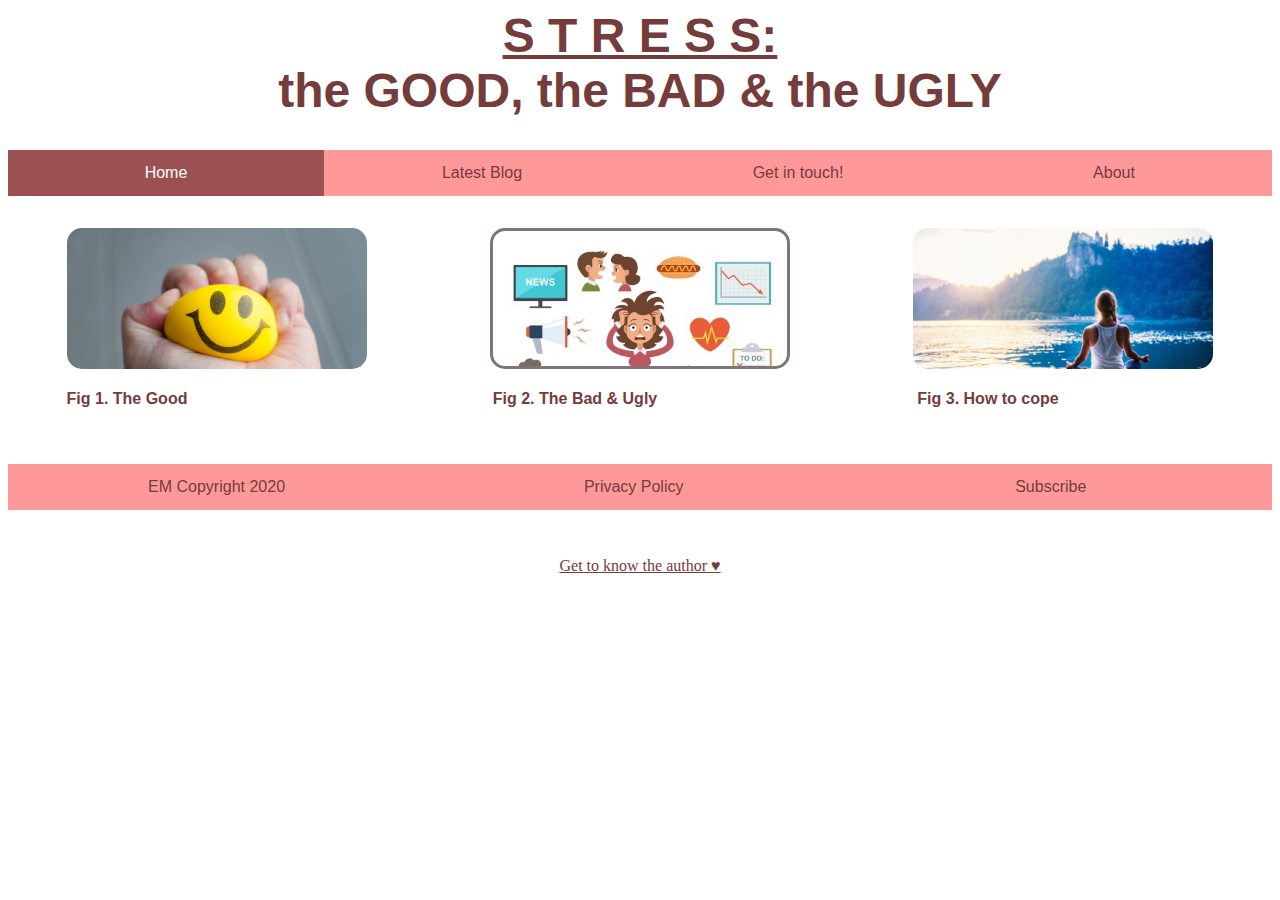
==== index.html @ bf7a6038 "Adding Udacity Project1 files." ====
<!DOCTYPE html>
<html>
    <head>
        <meta charset="UTF-8"> <meta name="description" content="Free Web tutorials">
        <meta name="viewport" content="width=device-width, initial-scale=1.0">
        <title>My Personal Blog Website</title>
        <link href="CSSFiles/BlogHomepage.css" type="text/css" rel="stylesheet" />
    </head>
    <body>
        <div class="container">
            <header class="box" id="title"><h1><span class="und">S T R E S S:</span><br>the GOOD, the BAD & the UGLY</h1></header>
            <div class="box" id="list">
                <ul>
                    <li><a class="active" href="#home">Home</a></li>
                    <li><a href="#news">Latest Blog</a></li>
                    <li><a href="#contact">Get in touch!</a></li>
                    <li><a href="#about">About</a></li>
                </ul>
            </div>
            <div class="box" id="one">
                <button type="button" id="bone">Stress can be GOOD?!</button>
                <h4>Fig 1. The Good</h4>
            </div>
            <div class="box" id="two">
                <button type="button" id="btwo">Avoid the BAD</button>
                <h4>Fig 2. The Bad & Ugly</h4>
            </div>
            <div class="box" id="three">
                <button type="button" id="bthree">BREATHE...</button>
                <h4>Fig 3. How to cope</h4>
            </div>
            <div class="box" id="list2">
                <ul class="foot">
                    <li class="foot1"><a href="#home">EM Copyright 2020 </a></li>
                    <li class="foot2"><a  href="#news">Privacy Policy </a></li>
                    <li class="foot3"><a  href="#contact">Subscribe</a></li>
                </ul>
            </div>
        </div>
        <footer class="box" id="link"><a href="HTMLFiles/BlogPost.html">Get to know the author ♥</a></footer>
    </body>

</html>
---- CSSFiles/BlogHomepage.css ----
@import "./BlogHomePage_P2.css";
@import "./BlogHomePage_P3.css";
@import "./BlogHomePage_P4.css";

.container {
    display: grid;
    width: 100%;
    margin: auto;
    row-gap: 10px;
    column-gap: 5px;
    grid-template-columns: 1fr 1fr 1fr;
    grid-template-rows: min-content min-content min-content;
    grid-template-areas: 
    "top top top"
    "nav nav nav"
    "left center right"
    "next next next"
    ". last .";
    justify-content: center;
}

.box {
    display: flex;
    justify-content: center;
    align-items: center;
}

#title {
    grid-area: top;
    font-size: 24px;
    font-family: fantasy, sans-serif;
    text-align: center;
    color: #753c3c;
    word-wrap: break-word;
}

h1 {
    margin: 0px;
}

button {
    box-shadow: 0px 0px 0px transparent;
    border: 0px solid transparent;
    text-shadow: 0px 0px 0px transparent;
    cursor: pointer;
}

#one {
    grid-area: left;
    flex-direction: column;
}

#two {
    grid-area: center;
    flex-direction: column;
}

#three {
    grid-area: right;
    flex-direction: column;
}

#list {
    grid-area: nav;
    height: 90px;
}

#list2 {
    grid-area: next;
    height: 120px;
}
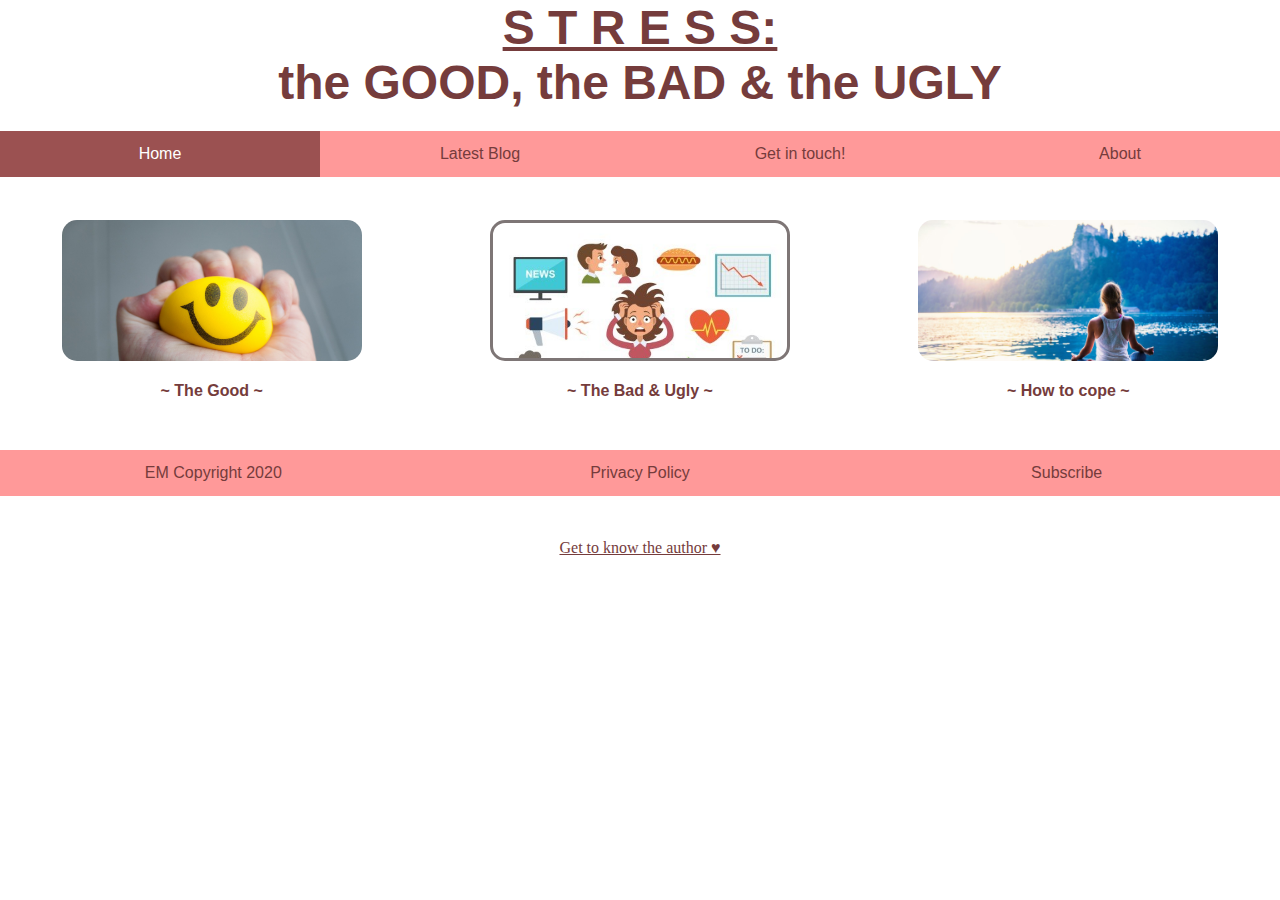
==== commit d394c8e9: "Removing IDs, leaving only classes" ====
--- a/index.html
+++ b/index.html
@@ -8,8 +8,8 @@
     </head>
     <body>
         <div class="container">
-            <header class="box" id="title"><h1><span class="und">S T R E S S:</span><br>the GOOD, the BAD & the UGLY</h1></header>
-            <div class="box" id="list">
+            <header class="box title"><h1><span class="und">S T R E S S:</span><br>the GOOD, the BAD & the UGLY</h1></header>
+            <div class="box nav">
                 <ul>
                     <li><a class="active" href="#home">Home</a></li>
                     <li><a href="#news">Latest Blog</a></li>
@@ -17,27 +17,27 @@
                     <li><a href="#about">About</a></li>
                 </ul>
             </div>
-            <div class="box" id="one">
-                <button type="button" id="bone">Stress can be GOOD?!</button>
-                <h4>Fig 1. The Good</h4>
+            <div class="box info1">
+                <button type="button" class="goodstress">Stress can be GOOD?!</button>
+                <h4>~ The Good ~</h4>
             </div>
-            <div class="box" id="two">
-                <button type="button" id="btwo">Avoid the BAD</button>
-                <h4>Fig 2. The Bad & Ugly</h4>
+            <div class="box info2">
+                <button type="button" class="avoidbad">Avoid the BAD</button>
+                <h4>~ The Bad & Ugly ~</h4>
             </div>
-            <div class="box" id="three">
-                <button type="button" id="bthree">BREATHE...</button>
-                <h4>Fig 3. How to cope</h4>
+            <div class="box info3">
+                <button type="button" class="breathe">BREATHE...</button>
+                <h4>~ How to cope ~</h4>
             </div>
-            <div class="box" id="list2">
-                <ul class="foot">
-                    <li class="foot1"><a href="#home">EM Copyright 2020 </a></li>
-                    <li class="foot2"><a  href="#news">Privacy Policy </a></li>
-                    <li class="foot3"><a  href="#contact">Subscribe</a></li>
+            <div class="box footer">
+                <ul class="footernav">
+                    <li><a href="#home">EM Copyright 2020 </a></li>
+                    <li><a  href="#news">Privacy Policy </a></li>
+                    <li><a  href="#contact">Subscribe</a></li>
                 </ul>
             </div>
         </div>
-        <footer class="box" id="link"><a href="HTMLFiles/BlogPost.html">Get to know the author ♥</a></footer>
+        <footer class="box author"><a href="HTMLFiles/BlogPost.html">Get to know the author ♥</a></footer>
     </body>
 
 </html>--- a/CSSFiles/BlogHomepage.css
+++ b/CSSFiles/BlogHomepage.css
@@ -1,6 +1,10 @@
 @import "./BlogHomePage_P2.css";
 @import "./BlogHomePage_P3.css";
 @import "./BlogHomePage_P4.css";
+
+body {
+    margin: 0;
+}
 
 .container {
     display: grid;
@@ -25,7 +29,7 @@
     align-items: center;
 }
 
-#title {
+.title {
     grid-area: top;
     font-size: 24px;
     font-family: fantasy, sans-serif;
@@ -38,6 +42,26 @@
     margin: 0px;
 }
 
+.nav {
+    grid-area: nav;
+    height: 90px;
+}
+
+.info1 {
+    grid-area: left;
+    flex-direction: column;
+}
+
+.info2 {
+    grid-area: center;
+    flex-direction: column;
+}
+
+.info3 {
+    grid-area: right;
+    flex-direction: column;
+}
+
 button {
     box-shadow: 0px 0px 0px transparent;
     border: 0px solid transparent;
@@ -45,27 +69,57 @@
     cursor: pointer;
 }
 
-#one {
-    grid-area: left;
-    flex-direction: column;
+.footer {
+    grid-area: next;
+    height: 90px;
+    margin-top: 20px;
 }
 
-#two {
-    grid-area: center;
-    flex-direction: column;
+ul {
+    list-style-type: none;
+    padding: 0;
+    overflow: hidden;
+    background-color: #ff9999;
+    width: 100%;
+    font-family: fantasy, sans-serif;
+    margin-top: 10px;
+    margin-bottom: 32px;
 }
 
-#three {
-    grid-area: right;
-    flex-direction: column;
-}
+@media only screen and (max-width: 768px) {
+    .container {
+        grid-template-columns: 1fr;
+        grid-template-rows: min-content min-content min-content min-content min-content;
+        grid-template-areas:
+            "top"
+            "nav"
+            "left"
+            "center"
+            "right"
+            "next"
+            "last";
+    }
 
-#list {
-    grid-area: nav;
-    height: 90px;
-}
+    .title {
+        font-size: 18px;
+    }
 
-#list2 {
-    grid-area: next;
-    height: 120px;
-}
+    .goodstress, .avoidbad, .breathe {
+        width: 500px;
+        height: 200px;
+    }
+
+    .breathe h4, .goodstress h4 {
+        margin-right: 300px;
+    }
+
+    .avoidbad h4 {
+        margin-right: 280px;
+    }
+
+    ul.footernav li {
+        float: left;
+        width: 50%;
+    }
+
+}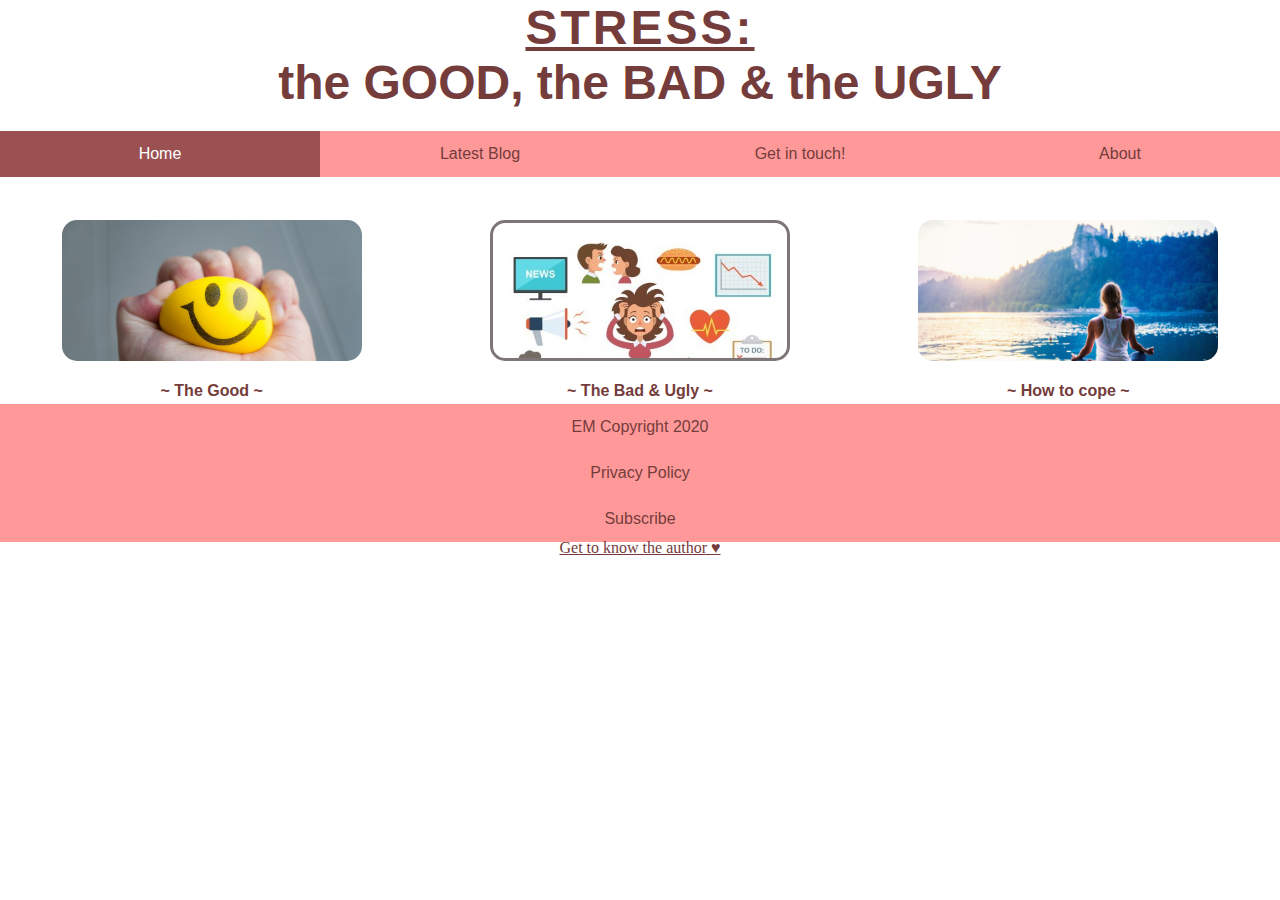
==== commit e247f2c9: "Reducing redundancy" ====
--- a/index.html
+++ b/index.html
@@ -8,7 +8,7 @@
     </head>
     <body>
         <div class="container">
-            <header class="box title"><h1><span class="und">S T R E S S:</span><br>the GOOD, the BAD & the UGLY</h1></header>
+            <header class="box title"><h1><span class="underline">STRESS:</span><br>the GOOD, the BAD & the UGLY</h1></header>
             <div class="box nav">
                 <ul>
                     <li><a class="active" href="#home">Home</a></li>
@@ -18,15 +18,15 @@
                 </ul>
             </div>
             <div class="box info1">
-                <button type="button" class="goodstress">Stress can be GOOD?!</button>
+                <button type="button" class="default goodstress">Stress can be GOOD?!</button>
                 <h4>~ The Good ~</h4>
             </div>
             <div class="box info2">
-                <button type="button" class="avoidbad">Avoid the BAD</button>
+                <button type="button" class="default avoidbad">Avoid the BAD</button>
                 <h4>~ The Bad & Ugly ~</h4>
             </div>
             <div class="box info3">
-                <button type="button" class="breathe">BREATHE...</button>
+                <button type="button" class="default breathe">BREATHE...</button>
                 <h4>~ How to cope ~</h4>
             </div>
             <div class="box footer">
